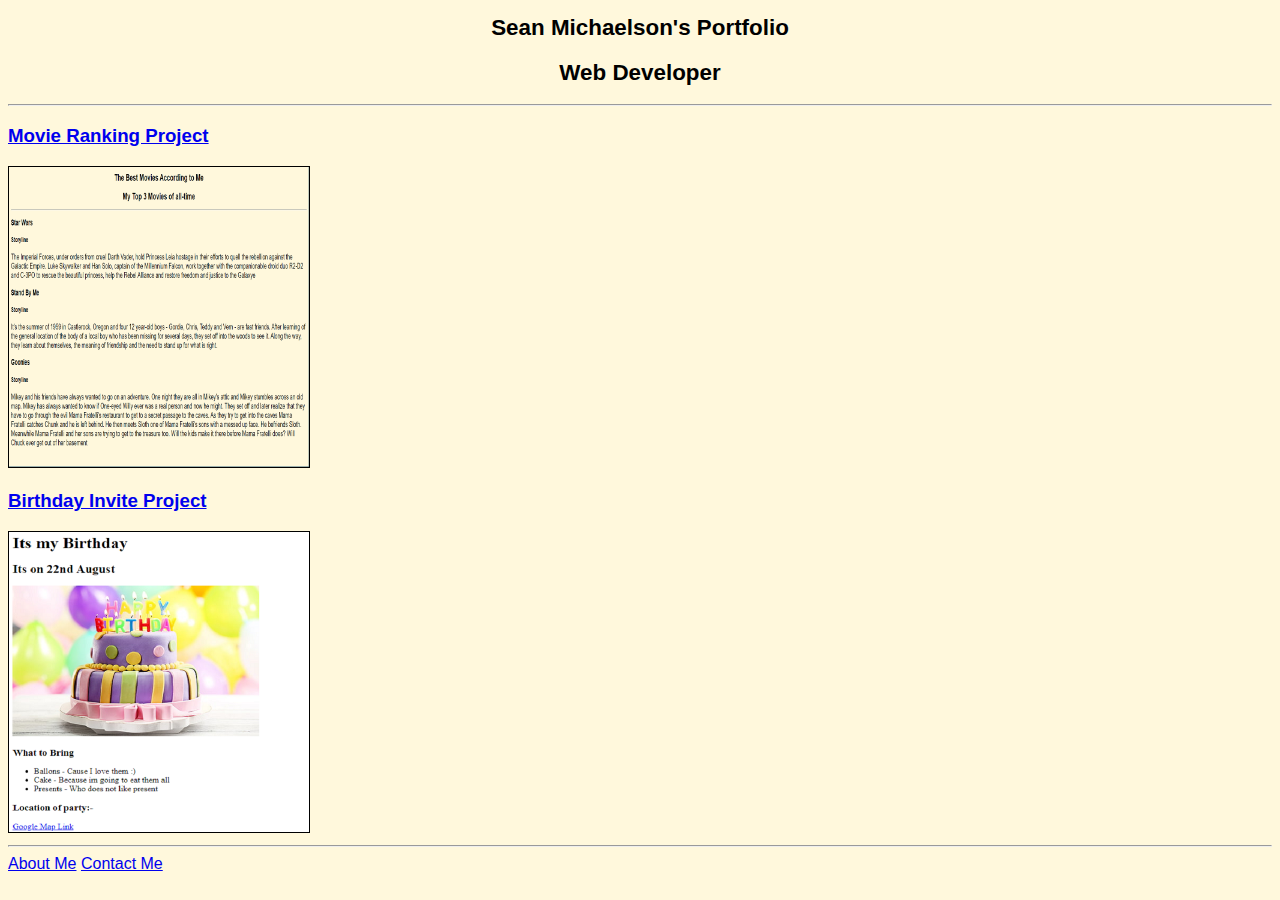
==== index.html @ c5a202b0 "Update index.html" ====
<!-- TODO 1: Create the HTML Boilerplate -->
<!DOCTYPE html>
<html lang="en">
<head>
    <meta charset="UTF-8">
    <meta name="viewport" content="width=device-width, initial-scale=1.0">
    <link href="./public/styles.css" rel="stylesheet">
    <title>Portfolio</title>
</head>
<body>
    <header>
        <h1>Sean Michaelson's Portfolio</h1>
        <h2>Web Developer</h2>
    </header>
    
 <hr />
    
    <main>
        <h3><a href="./public/index-movie.html">Movie Ranking Project</a></h3>
        <img src="./assets/images/Best Movies.png"  alt="Ranking Project">
        <h3><a href="./public/index-birthday.html">Birthday Invite Project</a></h3>
        <img src="./assets/images/birthday invite.png" alt="Birthday Project">
    </main>
    
  <hr />
    
    <footer class="info">
         <a href="./public/about.html">About Me</a>
         <a href="./public/contact.html">Contact Me</a>
    </footer>
    
</body>
</html>
---- public/styles.css ----
html {
  font-family: "Gill Sans", sans-serif;
  background: #fff8dc;
}

p {
  width: auto;
  font-weight: 400;
  font-size: 1.2em;
}

h1, h2 {
  font-size: 1.4em;
  text-align: center;
  width: auto;
}

img {
    border: 1px solid;
    height: 300px;
    width: 300px;
}

footer[a] {
    padding: 20px;
}
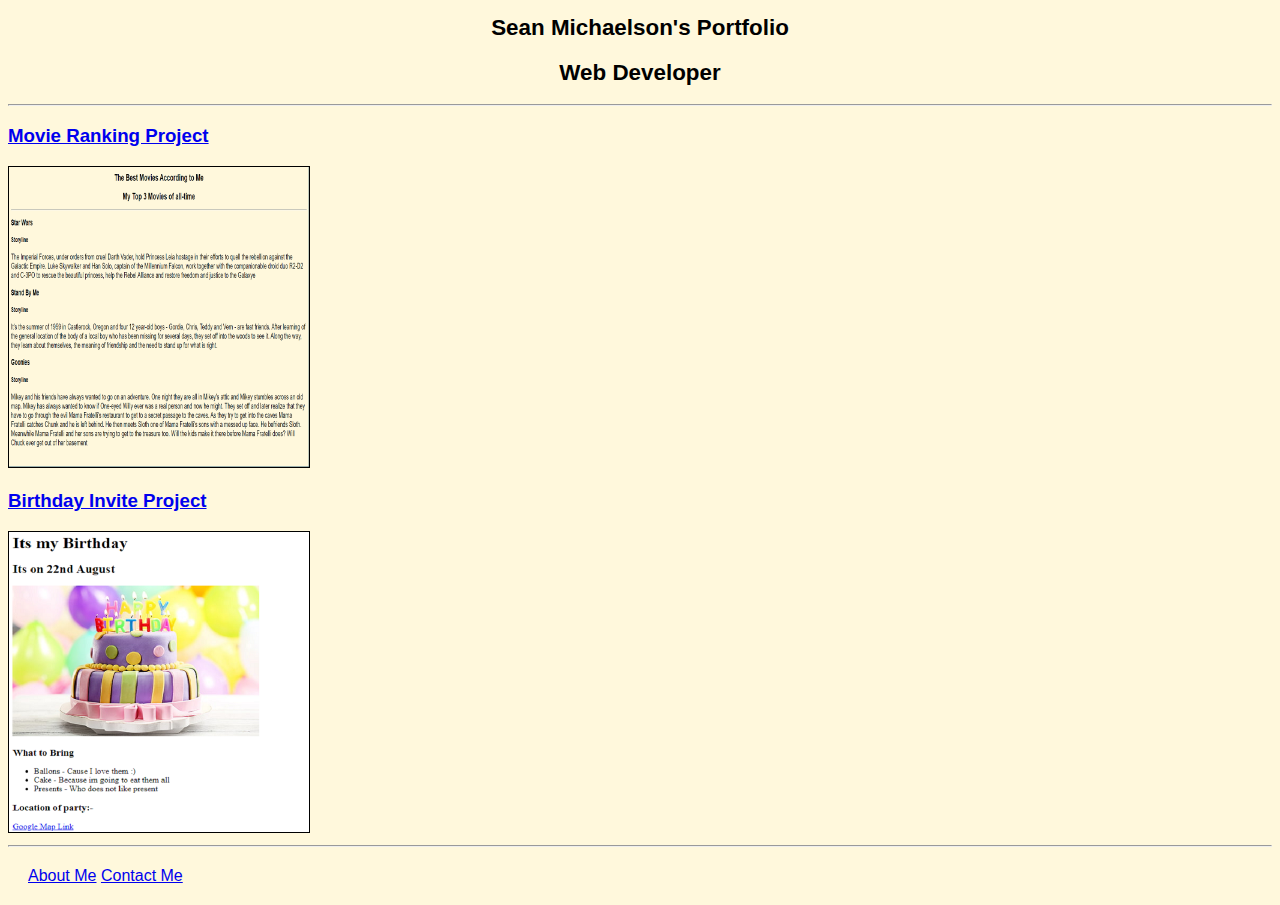
==== commit 08bb33c3: "Update index.html" ====
--- a/index.html
+++ b/index.html
@@ -5,6 +5,9 @@
     <meta charset="UTF-8">
     <meta name="viewport" content="width=device-width, initial-scale=1.0">
     <link href="./public/styles.css" rel="stylesheet">
+    <link rel="preconnect" href="https://fonts.googleapis.com">
+    <link rel="preconnect" href="https://fonts.gstatic.com" crossorigin>
+    <link href="https://fonts.googleapis.com/css2?family=Lora:ital@1&family=Open+Sans:wght@300&family=Roboto+Mono:wght@200&display=swap" rel="stylesheet">
     <title>Portfolio</title>
 </head>
 <body>
@@ -24,7 +27,7 @@
     
   <hr />
     
-    <footer class="info">
+    <footer id="info">
          <a href="./public/about.html">About Me</a>
          <a href="./public/contact.html">Contact Me</a>
     </footer>
--- a/public/styles.css
+++ b/public/styles.css
@@ -6,11 +6,11 @@
 p {
   width: auto;
   font-weight: 400;
-  font-size: 1.2em;
+  font-size: 1.2rem;
 }
 
 h1, h2 {
-  font-size: 1.4em;
+  font-size: 1.4rem;
   text-align: center;
   width: auto;
 }
@@ -21,8 +21,9 @@
     width: 300px;
 }
 
-footer[a] {
-    padding: 20px;
+#info {
+   margin: 10px 10px ;
+   padding: 10px;
 }
 
 
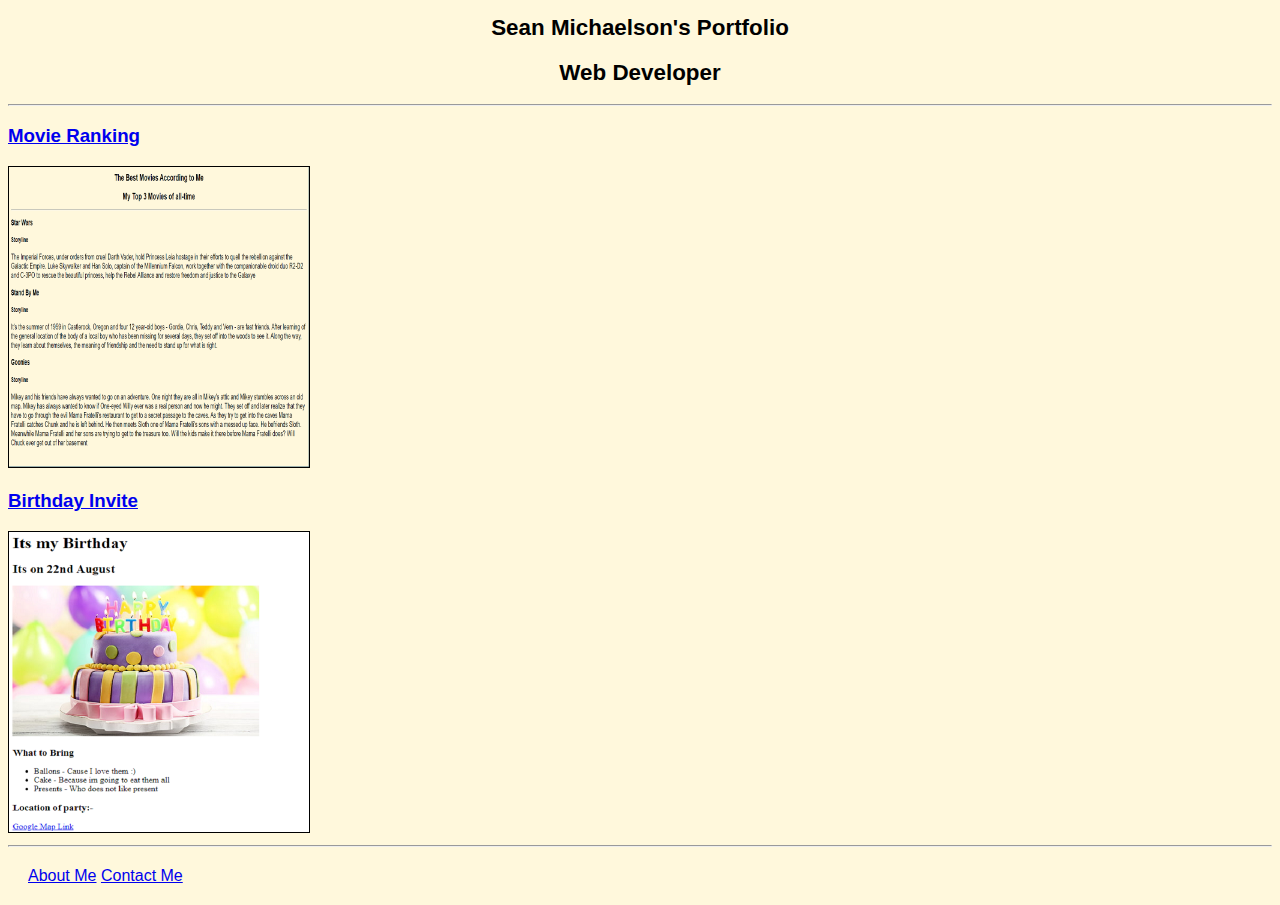
==== commit cb5abea1: "Update index.html" ====
--- a/index.html
+++ b/index.html
@@ -19,9 +19,9 @@
  <hr />
     
     <main>
-        <h3><a href="./public/index-movie.html">Movie Ranking Project</a></h3>
+        <h3><a href="./public/index-movie.html">Movie Ranking </a></h3>
         <img src="./assets/images/Best Movies.png"  alt="Ranking Project">
-        <h3><a href="./public/index-birthday.html">Birthday Invite Project</a></h3>
+        <h3><a href="./public/index-birthday.html">Birthday Invite </a></h3>
         <img src="./assets/images/birthday invite.png" alt="Birthday Project">
     </main>
     
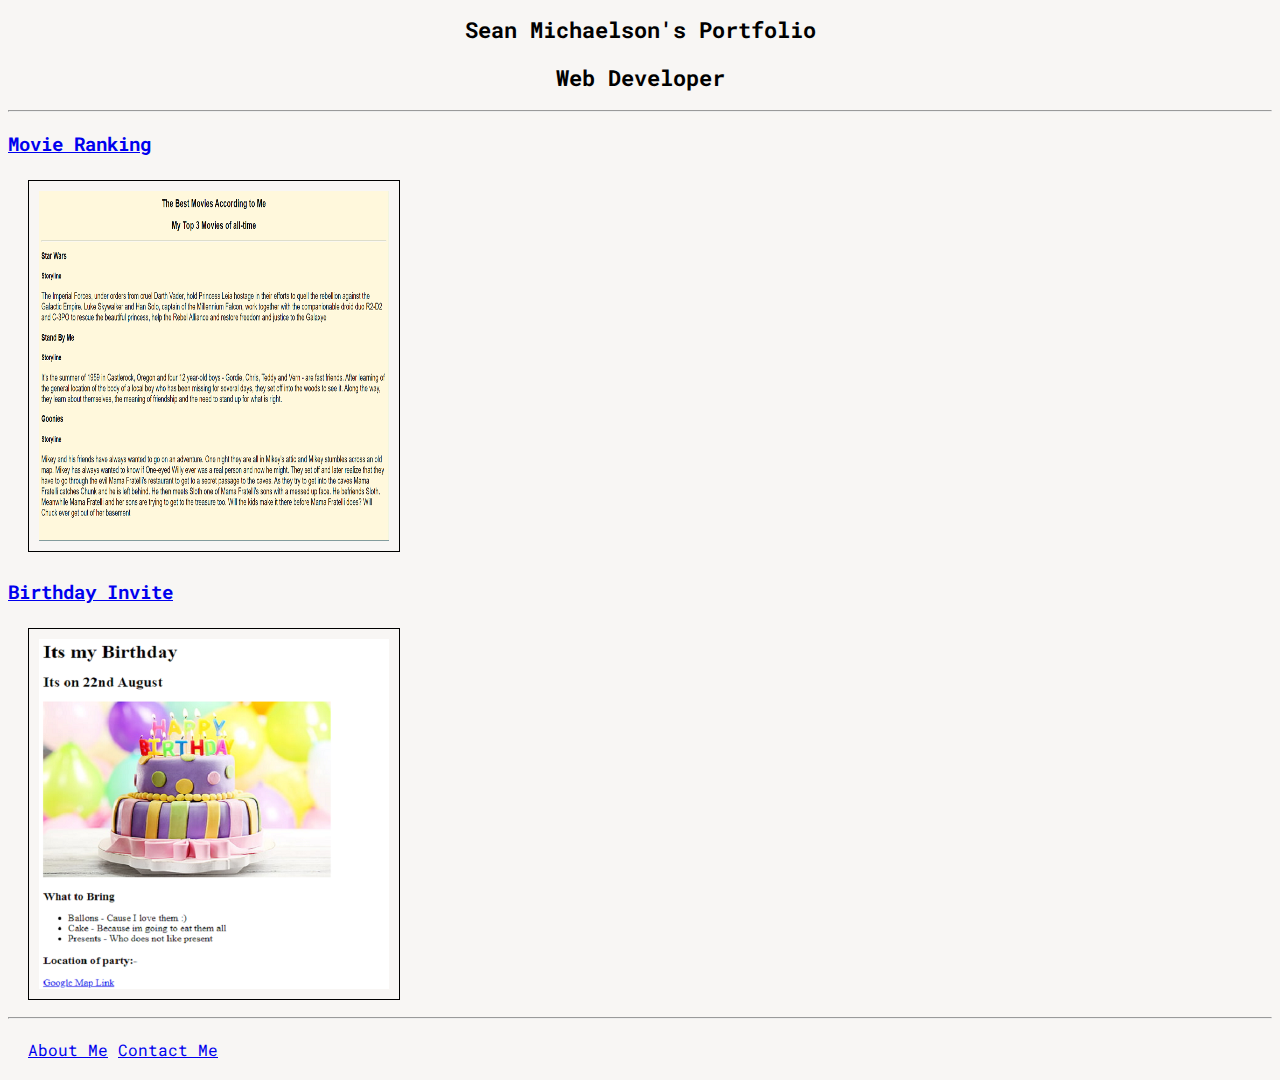
==== commit e1ec5d97: "Update index.html" ====
--- a/index.html
+++ b/index.html
@@ -18,7 +18,7 @@
     
  <hr />
     
-    <main>
+    <main class="project">
         <h3><a href="./public/index-movie.html">Movie Ranking </a></h3>
         <img src="./assets/images/Best Movies.png"  alt="Ranking Project">
         <h3><a href="./public/index-birthday.html">Birthday Invite </a></h3>
--- a/public/styles.css
+++ b/public/styles.css
@@ -1,6 +1,8 @@
-html {
-  font-family: "Gill Sans", sans-serif;
-  background: #fff8dc;
+body {
+  font-family: 'Lora', serif;
+  font-family: 'Open Sans', sans-serif;
+  font-family: 'Roboto Mono', monospace;
+  background: #F8F6F4;
 }
 
 p {
@@ -17,13 +19,16 @@
 
 img {
     border: 1px solid;
-    height: 300px;
-    width: 300px;
+    height: 350px;
+    width: 350px;
+    margin: 5px 20px;
+    padding: 10px
 }
 
 #info {
-   margin: 10px 10px ;
+   margin: 10px;
    padding: 10px;
+
 }
 
 
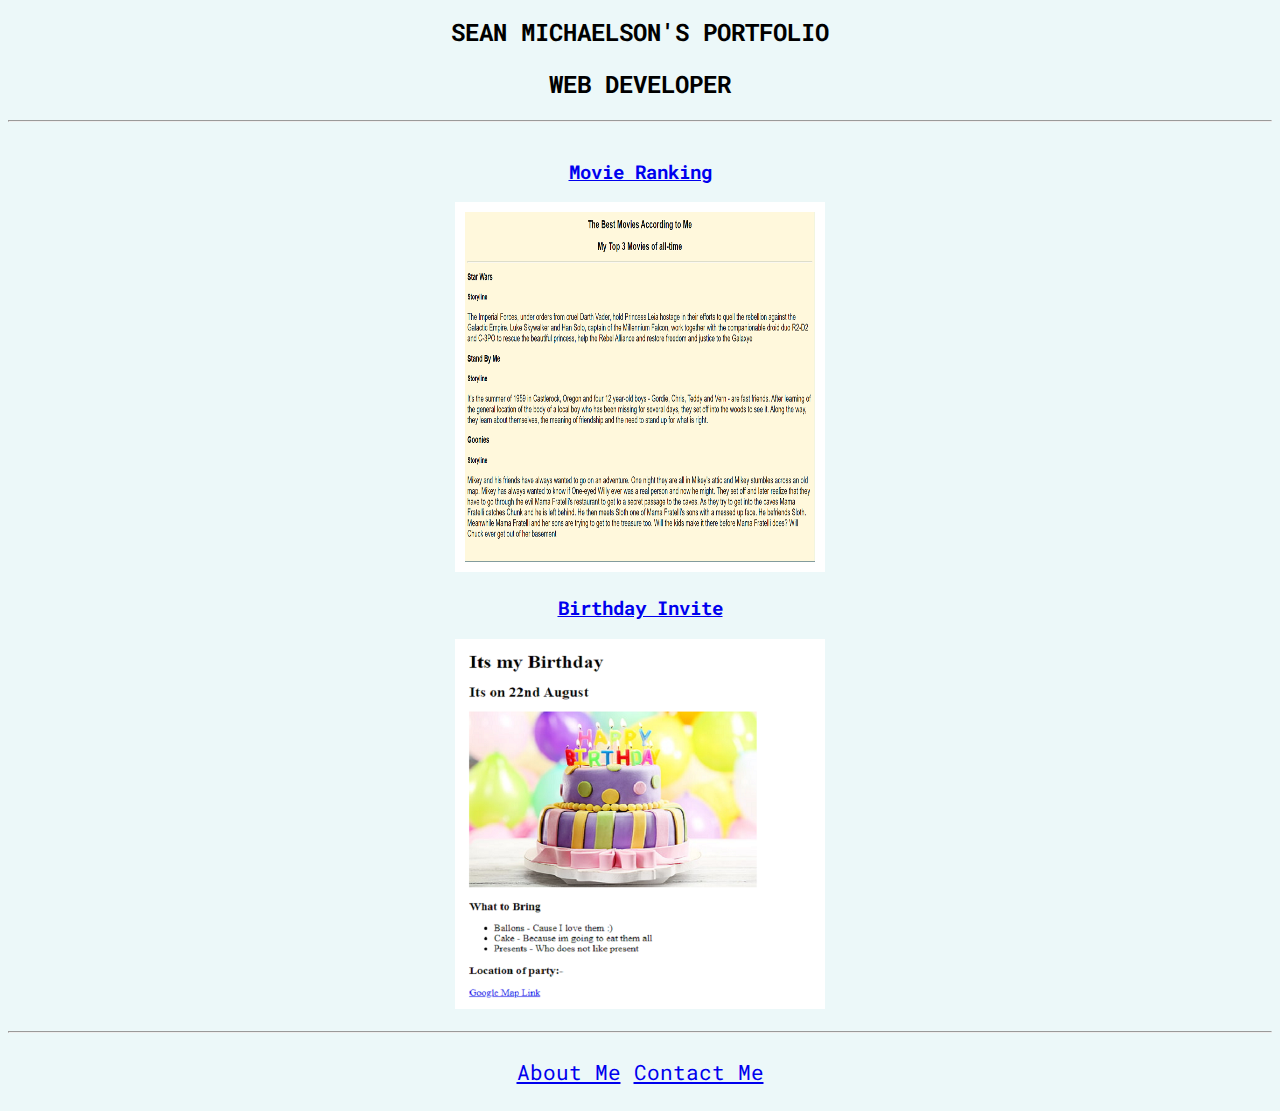
==== commit 286b62e3: "Update index.html" ====
--- a/index.html
+++ b/index.html
@@ -21,7 +21,7 @@
     <main class="project">
         <h3><a href="./public/index-movie.html">Movie Ranking </a></h3>
         <img src="./assets/images/Best Movies.png"  alt="Ranking Project">
-        <h3><a href="./public/index-birthday.html">Birthday Invite </a></h3>
+        <h3><a href="./public/birthday.html">Birthday Invite </a></h3>
         <img src="./assets/images/birthday invite.png" alt="Birthday Project">
     </main>
     
--- a/public/styles.css
+++ b/public/styles.css
@@ -3,6 +3,7 @@
   font-family: 'Open Sans', sans-serif;
   font-family: 'Roboto Mono', monospace;
   background: #F8F6F4;
+  background-color: #ECF8F9;
 }
 
 p {
@@ -12,23 +13,28 @@
 }
 
 h1, h2 {
-  font-size: 1.4rem;
+  font-size: 1.5rem;
+  text-transform: uppercase;
   text-align: center;
   width: auto;
 }
 
-img {
-    border: 1px solid;
-    height: 350px;
-    width: 350px;
-    margin: 5px 20px;
-    padding: 10px
+.project {
+  text-align: center;
+  padding: 10px
 }
 
+img {
+    border: 10px white solid;
+    width: 350px;
+    height: 350px;
+  }
+
 #info {
+   text-align: center;
    margin: 10px;
-   padding: 10px;
-
+   padding: 15px;
+  font-size: 1.3rem;
 }
 
 
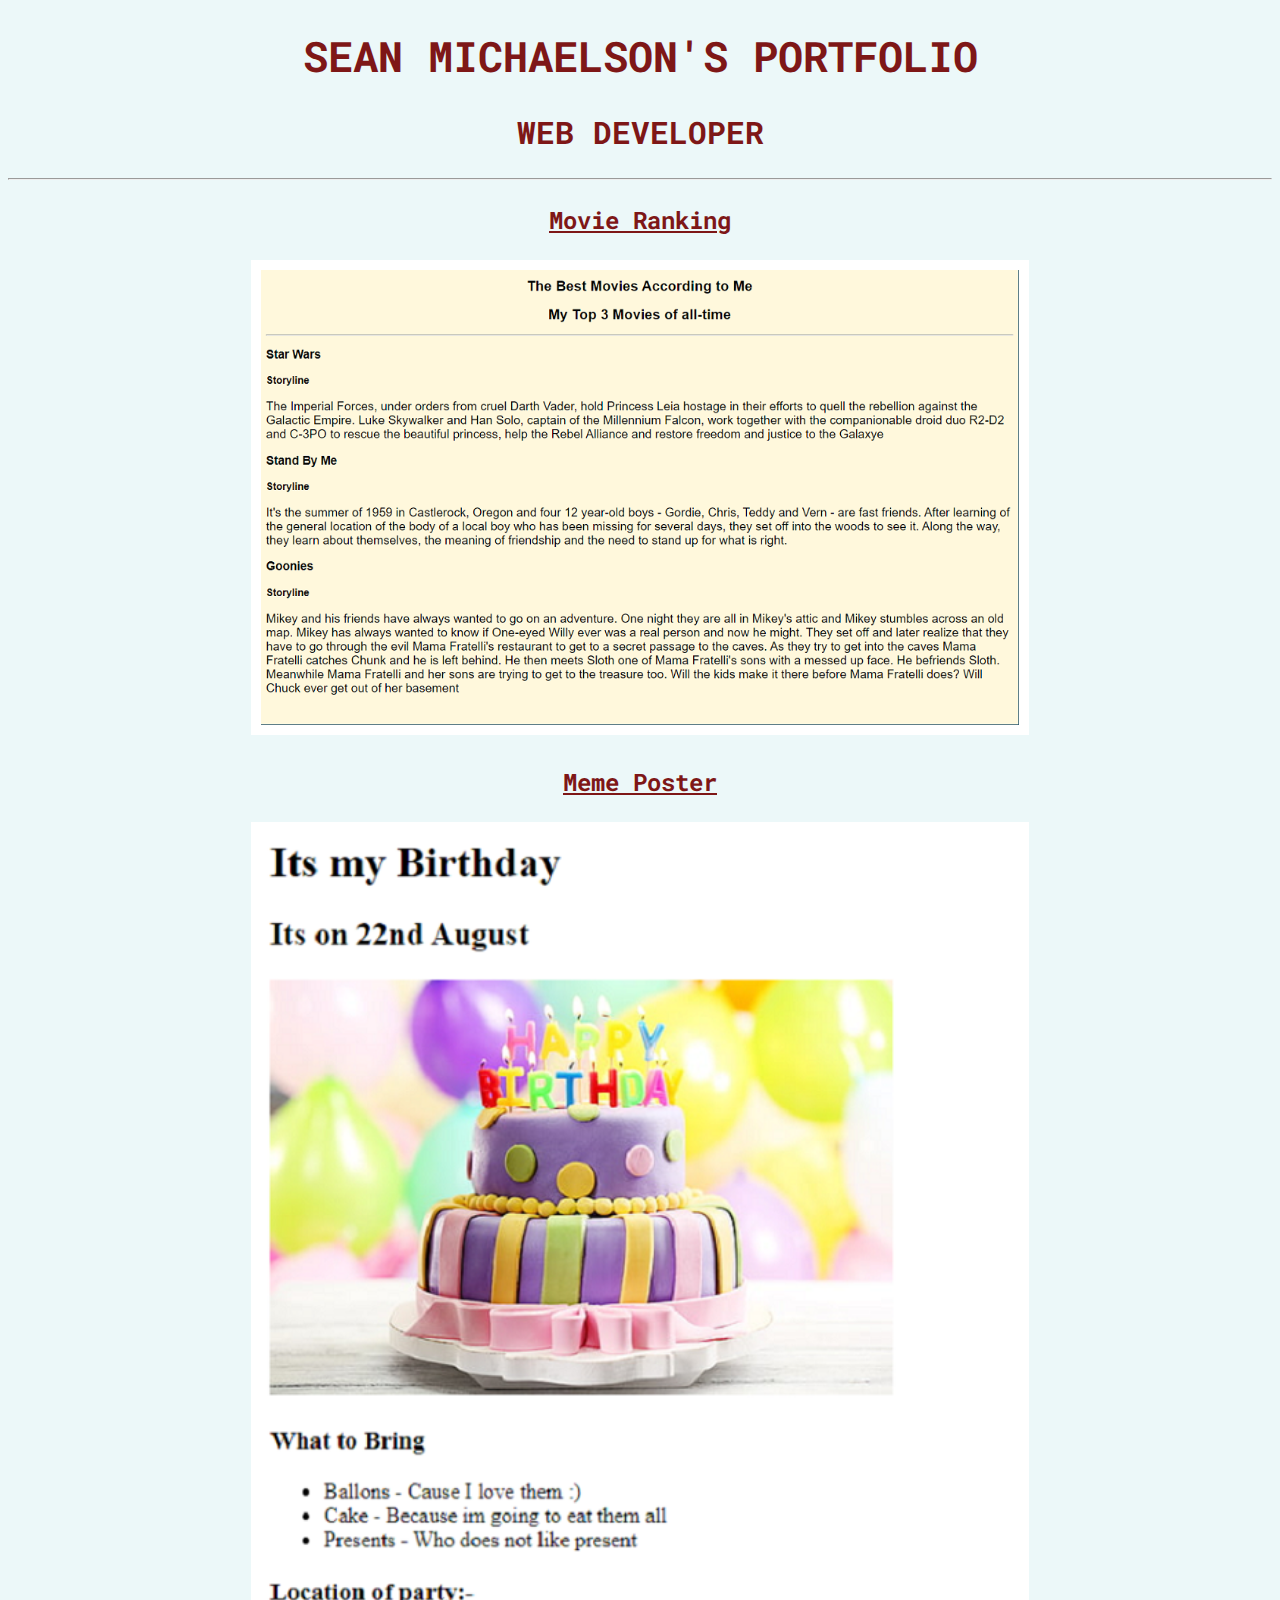
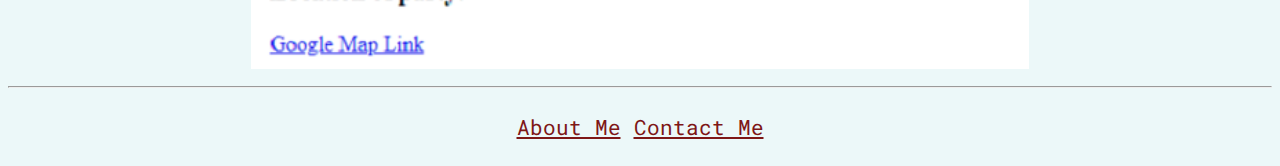
==== commit 4398f5af: "Update index.html" ====
--- a/index.html
+++ b/index.html
@@ -21,8 +21,8 @@
     <main class="project">
         <h3><a href="./public/index-movie.html">Movie Ranking </a></h3>
         <img src="./assets/images/Best Movies.png"  alt="Ranking Project">
-        <h3><a href="./public/birthday.html">Birthday Invite </a></h3>
-        <img src="./assets/images/birthday invite.png" alt="Birthday Project">
+        <h3><a href="./public/meme.html">Meme Poster </a></h3>
+        <img src="./assets/images/birthday invite.png" alt="meme poster">
     </main>
     
   <hr />
--- a/public/styles.css
+++ b/public/styles.css
@@ -2,39 +2,48 @@
   font-family: 'Lora', serif;
   font-family: 'Open Sans', sans-serif;
   font-family: 'Roboto Mono', monospace;
-  background: #F8F6F4;
   background-color: #ECF8F9;
+  color: #7E1717;
+  font-size: 1.3rem;
+  }
+
+h1, h2 {
+  text-transform: uppercase;
+  text-align: center;
 }
 
 p {
-  width: auto;
   font-weight: 400;
-  font-size: 1.2rem;
-}
-
-h1, h2 {
-  font-size: 1.5rem;
-  text-transform: uppercase;
-  text-align: center;
-  width: auto;
+  
 }
 
 .project {
   text-align: center;
   padding: 10px
+  margin: auto;
 }
 
 img {
     border: 10px white solid;
-    width: 350px;
-    height: 350px;
+    width: 60%;
+    height: 60%;
   }
 
 #info {
    text-align: center;
    margin: 10px;
    padding: 15px;
-  font-size: 1.3rem;
 }
 
+a {
+   color: #7E1717;
+}
 
+.poster {
+    font-family: 'Caveat', cursive;
+    color: white;
+    text-align: center;
+    width: 50%;
+    margin-left: 25%;
+    margin-top: 100px;
+}
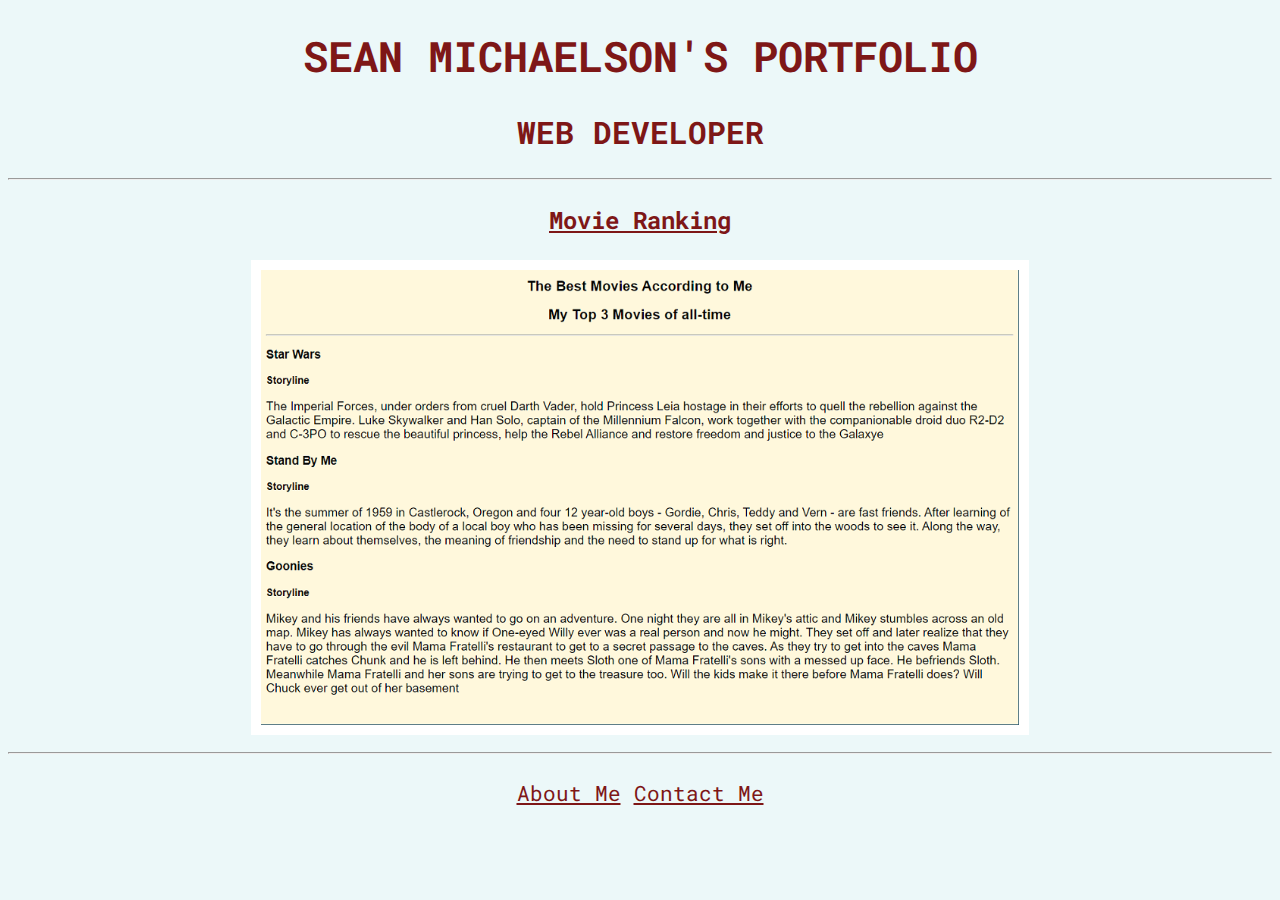
==== commit 887ef2d3: "Update index.html" ====
--- a/index.html
+++ b/index.html
@@ -21,8 +21,7 @@
     <main class="project">
         <h3><a href="./public/index-movie.html">Movie Ranking </a></h3>
         <img src="./assets/images/Best Movies.png"  alt="Ranking Project">
-        <h3><a href="./public/meme.html">Meme Poster </a></h3>
-        <img src="./assets/images/birthday invite.png" alt="meme poster">
+       
     </main>
     
   <hr />
